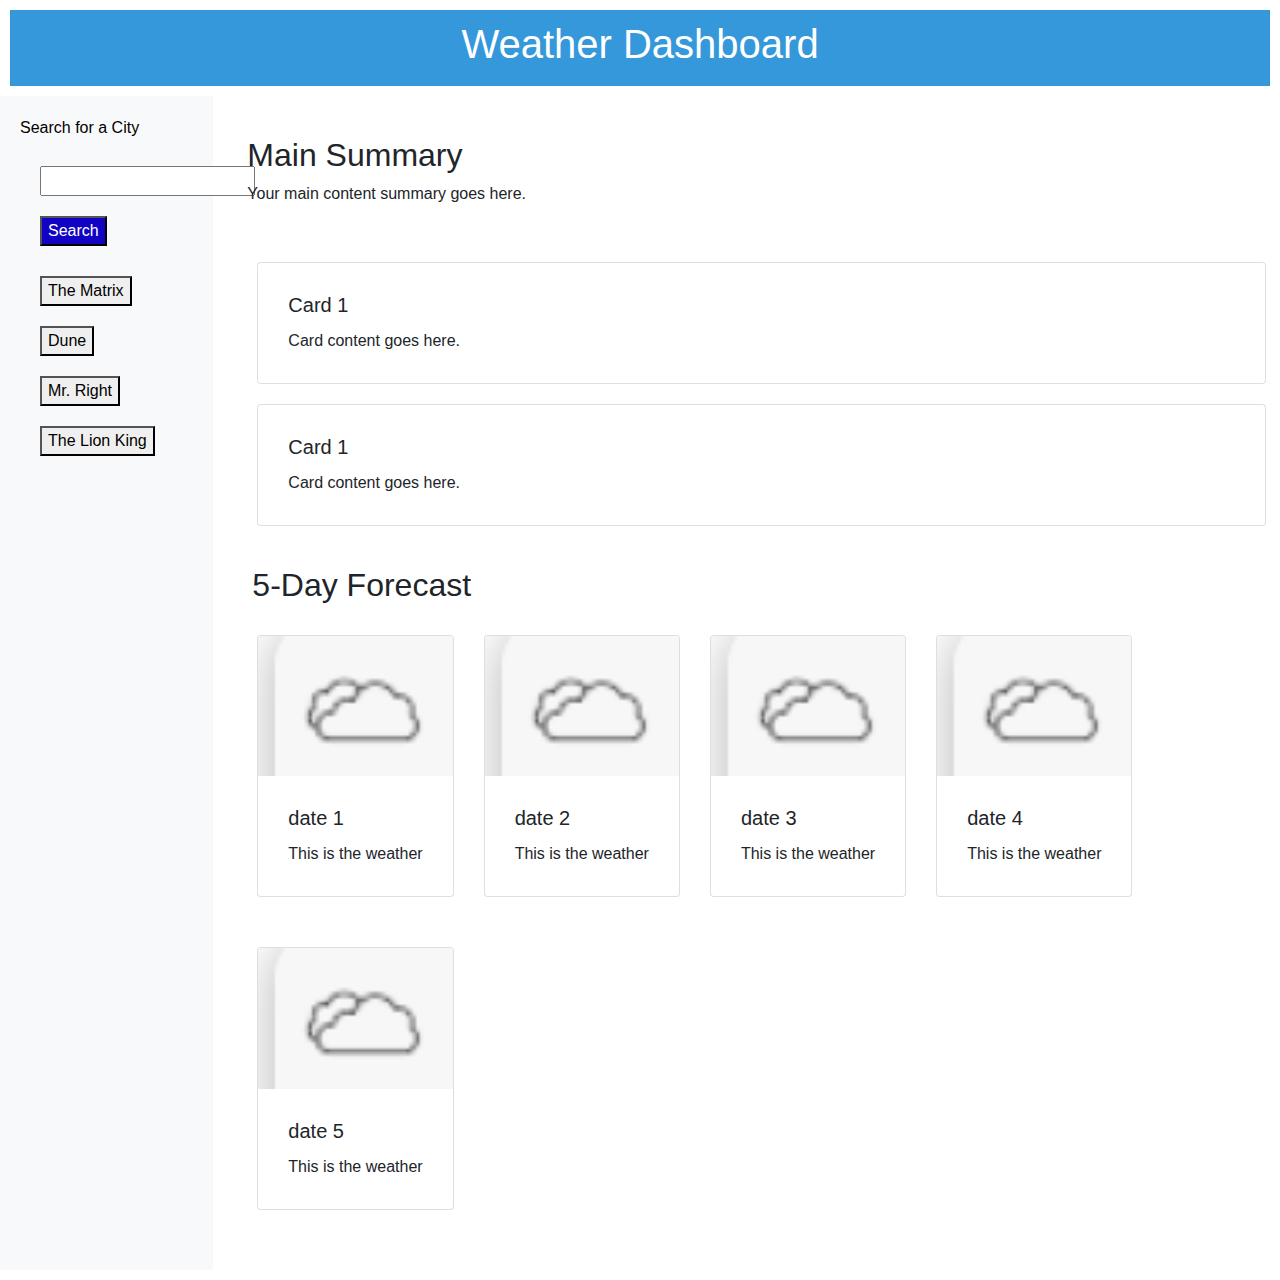
==== index.html @ b518fc8a "very basic commit of functional(ish) html and js which is based on previous Movie API. Using as a te" ====
<!DOCTYPE html>
<html lang="en">
<head>
    <meta charset="UTF-8">
    <meta name="viewport" content="width=device-width, initial-scale=1">
    <title>Weather Dashboard</title>
    <!-- Bootstrap CSS -->
    <link href="https://maxcdn.bootstrapcdn.com/bootstrap/4.0.0/css/bootstrap.min.css" rel="stylesheet">
    <style>
        body {
            padding-top: 0px; 
        }

        /* Title Row Styles */
        .title-row {
            background-color: #3498db; /* Your preferred background color */
            color: #fff; /* Text color for the title row */
            padding: 10px;
            text-align: center;
        }

        /* Navigation Bar Styles */
        .sidebar {
            background-color: #fff; 
            color: #050000; /* Text color for the sidebar */
            padding: 20px;
        }

        /* Main Content Styles */
        .main-content {
            padding: 20px;
        }

        /* Cards Styles */
        .card {
            margin-right: 0px;
            margin-bottom: 20px;
        }
        

        .five-day  {
           padding: 0px 0px 0px 0px;
           flex: auto;
            }

        button,
        div,
        form,
            input {
            margin: 10px;
            }
    
        #add-movie { 
            background-color: #1202c4;
            color: #fff;
        
        }   


    </style>
</head>
<body>

    <!-- Title Row -->
    <div class="title-row">
        <h1>Weather Dashboard</h1>
    </div>

    <div class="container-fluid">
        <div class="row">

            <!-- Left Navigation Bar (25% width) -->
            <nav class="col-md-3 col-lg-2 d-md-block bg-light sidebar">
             <!-- Rendered Buttons will get Dumped Here  -->
                <p>Search for a City</p>
             

                <form id="movie-form">
                  <input type="text" id="movie-input">
                  <br>
            
                  <!-- Button triggers new movie to be added -->
                  <input id="add-movie" type="submit" value="Search">
                </form>
            
                  <!-- This is the list of previously searched cities -->
                <div id="buttons-view"></div>
            </nav>

            <!-- Main Content (75% width) -->
            <main role="main" class="col-md-9 ml-sm-auto col-lg-10 px-md-4 main-content">
                <!-- Main Summary Row -->
                <div class="row">
                    <div class="col-12">
                        <h2>Main Summary</h2>
                        <p>Your main content summary goes here.




    <!-- Movies will Get Dumped Here -->
    <div id="movies-view"></div>

                        </p>
                    </div>
                </div>

                <!-- Cards Row -->
                <div class="row">
                    <div class="col-12">
                        <!-- Card 1 -->
                        <div class="card">
                            <div class="card-body">
                                <h5 class="card-title">Card 1</h5>
                                <p class="card-text">Card content goes here.</p>
                            </div>
                        </div>

                        <!-- Repeat for Card 2 to Card 5 -->
                        <div class="card">
                            <div class="card-body">
                                <h5 class="card-title">Card 1</h5>
                                <p class="card-text">Card content goes here.</p>
                            </div>
                        </div>


                        
                    </div>
                </div>

                
                <!-- Cards -->
                <div class="container-fluid content">
                    <h2 class="sectionHeading">5-Day Forecast</h2>
                    <div class="row five-day">

                    <!-- Card 1 -->
                    <!-- <div class="cardContainer col-lg-4 col-md-4 col-sm-12"> -->
                    <div class="cardContainer">
                        <div class="card">
                        <img src="assets/images/test-icon.png" class="card-img-top" alt="...">
                        <div class="card-body">
                            <h5 class="card-title">date 1</h5>
                            <p class="card-text">This is the weather</p>
                        </div>
                        </div>
                    </div>
                    <!-- End card 1 -->

                    <!-- Card 2 -->
                    <div class="cardContainer">
                        <div class="card">
                        <img src="assets/images/test-icon.png" class="card-img-top" alt="...">
                        <div class="card-body">
                            <h5 class="card-title">date 2</h5>
                            <p class="card-text">This is the weather</p>
                        </div>
                        </div>
                    </div>
                    <!-- End card 2 -->

                    <!-- Card 3 -->
                    <div class="cardContainer">
                        <div class="card">
                        <img src="assets/images/test-icon.png" class="card-img-top" alt="...">
                        <div class="card-body">
                            <h5 class="card-title">date 3</h5>
                            <p class="card-text">This is the weather</p>
                        </div>
                        </div>
                    </div>
                    <!-- End card 3 -->

                    <!-- Card 4 -->
                    <div class="cardContainer">
                        <div class="card">
                        <img src="assets/images/test-icon.png" class="card-img-top" alt="...">
                        <div class="card-body">
                            <h5 class="card-title">date 4</h5>
                            <p class="card-text">This is the weather</p>
                        </div>
                        </div>
                    </div>
                    <!-- End card 4 -->


                    <!-- Card 5 -->
                    <div class="cardContainer">
                        <div class="card">
                        <img src="assets/images/test-icon.png" class="card-img-top" alt="...">
                        <div class="card-body">
                            <h5 class="card-title">date 5</h5>
                            <p class="card-text">This is the weather</p>
                        </div>
                        </div>
                    </div>
                    <!-- End card 5 -->

                </div>
                </div>
                <!-- End cards -->


            </main>
        </div>
    </div>

    <script src="https://code.jquery.com/jquery-3.2.1.slim.min.js"></script>
    <script src="https://maxcdn.bootstrapcdn.com/bootstrap/4.0.0/js/bootstrap.min.js"></script>
    <script type="text/javascript" src="assets/js/script.js"></script>
</body>
</html>
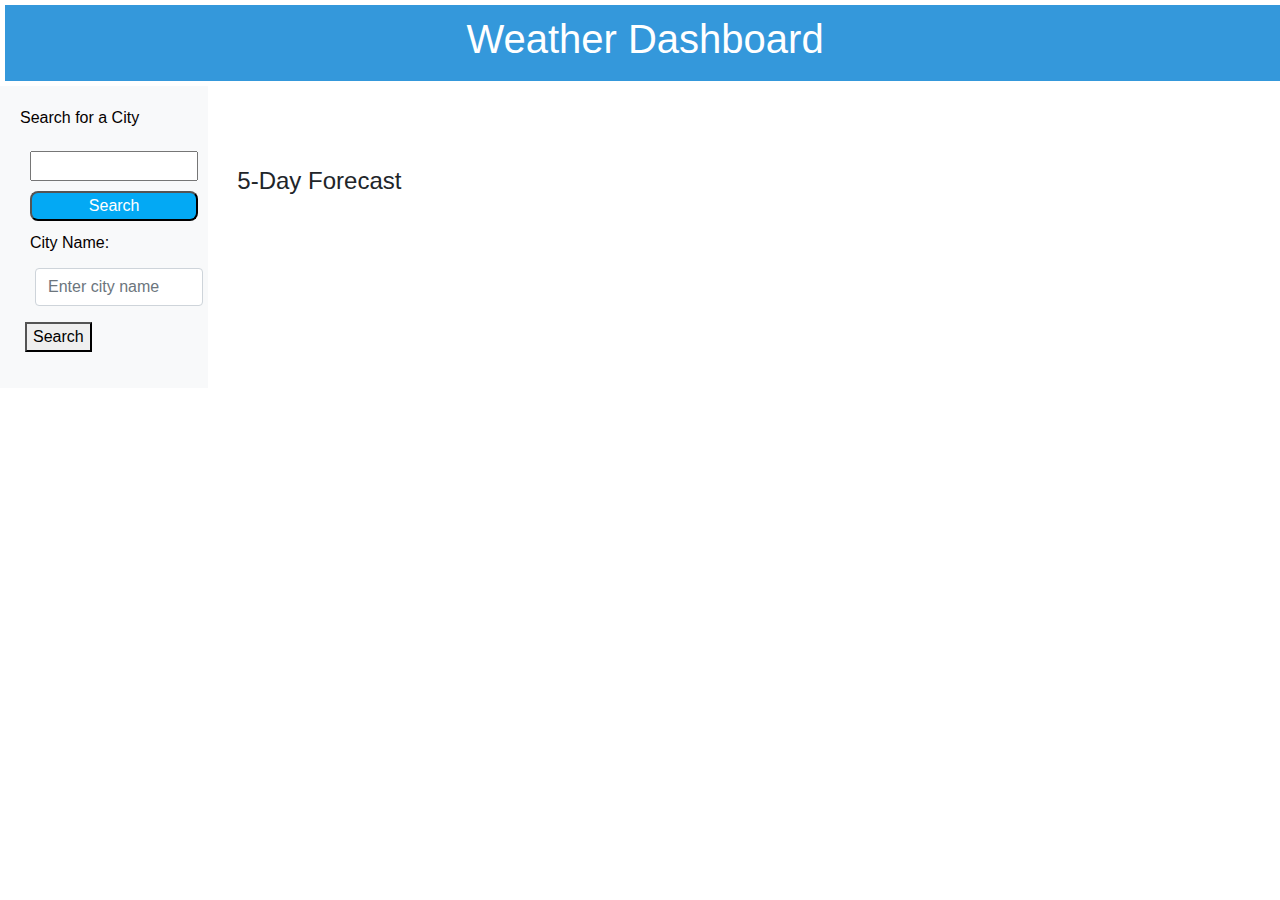
==== commit 64ce85dd: "basic functionality works. Displaying current and 5 day, but need to properly inetegrate the search " ====
--- a/index.html
+++ b/index.html
@@ -6,58 +6,8 @@
     <title>Weather Dashboard</title>
     <!-- Bootstrap CSS -->
     <link href="https://maxcdn.bootstrapcdn.com/bootstrap/4.0.0/css/bootstrap.min.css" rel="stylesheet">
-    <style>
-        body {
-            padding-top: 0px; 
-        }
+    <link rel="stylesheet" href="assets/css/style.css" />
 
-        /* Title Row Styles */
-        .title-row {
-            background-color: #3498db; /* Your preferred background color */
-            color: #fff; /* Text color for the title row */
-            padding: 10px;
-            text-align: center;
-        }
-
-        /* Navigation Bar Styles */
-        .sidebar {
-            background-color: #fff; 
-            color: #050000; /* Text color for the sidebar */
-            padding: 20px;
-        }
-
-        /* Main Content Styles */
-        .main-content {
-            padding: 20px;
-        }
-
-        /* Cards Styles */
-        .card {
-            margin-right: 0px;
-            margin-bottom: 20px;
-        }
-        
-
-        .five-day  {
-           padding: 0px 0px 0px 0px;
-           flex: auto;
-            }
-
-        button,
-        div,
-        form,
-            input {
-            margin: 10px;
-            }
-    
-        #add-movie { 
-            background-color: #1202c4;
-            color: #fff;
-        
-        }   
-
-
-    </style>
 </head>
 <body>
 
@@ -85,130 +35,60 @@
             
                   <!-- This is the list of previously searched cities -->
                 <div id="buttons-view"></div>
+
+
+
+
+                <form id="searchForm">
+                    <div class="form-group">
+                        <label for="cityInput">City Name:</label>
+                        <input type="text" class="form-control" id="cityInput" placeholder="Enter city name" required>
+                    </div>
+
+            <!-- Button triggers new city to be added -->
+                    <button type="submit" class="add-city">Search</button>
+                </form>
+                <div id="searchHistory" class="mt-3">
+                    <h4>Search History:</h4>
+             <!-- Rendered Buttons will display Here  -->
+                </div>
             </nav>
 
             <!-- Main Content (75% width) -->
             <main role="main" class="col-md-9 ml-sm-auto col-lg-10 px-md-4 main-content">
                 <!-- Main Summary Row -->
-                <div class="row">
-                    <div class="col-12">
-                        <h2>Main Summary</h2>
-                        <p>Your main content summary goes here.
+ 
+                    <!-- WEATHER SCRIPT OUTPUT USING THIS ONE-->
+                    <div class="row mt-3">
+                        <div class="col-md-6" id="currentWeather">
+                            <!-- Current weather details will be displayed here -->
+                        </div>
+                    </div>
+            
+                    <div class="row">
+                        <div class="col-md-12">
+                            <h4 class="mt-4">5-Day Forecast</h4>
+                            <div class="forecast-cards" id="forecastCards">
+                                <!-- 5-day forecast cards will be displayed here -->
+                            </div>
+                        </div>
+                    </div>
+
+
+                    <div class="forecast-container" id="forecastContainer">
+                        <!-- 5-day forecast cards will be displayed here -->
+      
+                        
+           
+                    </div>
+
+                    <!-- WEATHER SCRIPT OUTPUT ABOVE USING THIS ONE -->
 
 
 
-
-    <!-- Movies will Get Dumped Here -->
-    <div id="movies-view"></div>
-
-                        </p>
-                    </div>
-                </div>
-
-                <!-- Cards Row -->
-                <div class="row">
-                    <div class="col-12">
-                        <!-- Card 1 -->
-                        <div class="card">
-                            <div class="card-body">
-                                <h5 class="card-title">Card 1</h5>
-                                <p class="card-text">Card content goes here.</p>
-                            </div>
-                        </div>
-
-                        <!-- Repeat for Card 2 to Card 5 -->
-                        <div class="card">
-                            <div class="card-body">
-                                <h5 class="card-title">Card 1</h5>
-                                <p class="card-text">Card content goes here.</p>
-                            </div>
-                        </div>
-
-
-                        
-                    </div>
-                </div>
-
-                
-                <!-- Cards -->
-                <div class="container-fluid content">
-                    <h2 class="sectionHeading">5-Day Forecast</h2>
-                    <div class="row five-day">
-
-                    <!-- Card 1 -->
-                    <!-- <div class="cardContainer col-lg-4 col-md-4 col-sm-12"> -->
-                    <div class="cardContainer">
-                        <div class="card">
-                        <img src="assets/images/test-icon.png" class="card-img-top" alt="...">
-                        <div class="card-body">
-                            <h5 class="card-title">date 1</h5>
-                            <p class="card-text">This is the weather</p>
-                        </div>
-                        </div>
-                    </div>
-                    <!-- End card 1 -->
-
-                    <!-- Card 2 -->
-                    <div class="cardContainer">
-                        <div class="card">
-                        <img src="assets/images/test-icon.png" class="card-img-top" alt="...">
-                        <div class="card-body">
-                            <h5 class="card-title">date 2</h5>
-                            <p class="card-text">This is the weather</p>
-                        </div>
-                        </div>
-                    </div>
-                    <!-- End card 2 -->
-
-                    <!-- Card 3 -->
-                    <div class="cardContainer">
-                        <div class="card">
-                        <img src="assets/images/test-icon.png" class="card-img-top" alt="...">
-                        <div class="card-body">
-                            <h5 class="card-title">date 3</h5>
-                            <p class="card-text">This is the weather</p>
-                        </div>
-                        </div>
-                    </div>
-                    <!-- End card 3 -->
-
-                    <!-- Card 4 -->
-                    <div class="cardContainer">
-                        <div class="card">
-                        <img src="assets/images/test-icon.png" class="card-img-top" alt="...">
-                        <div class="card-body">
-                            <h5 class="card-title">date 4</h5>
-                            <p class="card-text">This is the weather</p>
-                        </div>
-                        </div>
-                    </div>
-                    <!-- End card 4 -->
-
-
-                    <!-- Card 5 -->
-                    <div class="cardContainer">
-                        <div class="card">
-                        <img src="assets/images/test-icon.png" class="card-img-top" alt="...">
-                        <div class="card-body">
-                            <h5 class="card-title">date 5</h5>
-                            <p class="card-text">This is the weather</p>
-                        </div>
-                        </div>
-                    </div>
-                    <!-- End card 5 -->
-
-                </div>
-                </div>
-                <!-- End cards -->
-
-
-            </main>
-        </div>
-    </div>
 
     <script src="https://code.jquery.com/jquery-3.2.1.slim.min.js"></script>
     <script src="https://maxcdn.bootstrapcdn.com/bootstrap/4.0.0/js/bootstrap.min.js"></script>
     <script type="text/javascript" src="assets/js/script.js"></script>
 </body>
-</html>
-
+</html>--- a/assets/css/style.css
+++ b/assets/css/style.css
@@ -0,0 +1,88 @@
+body {
+    padding-top: 0px; 
+}
+
+/* Title Row Styles */
+.title-row {
+    background-color: #3498db; 
+    color: #fff; /* Text color for the title row */
+    padding: 10px;
+    text-align: center;
+}
+
+/* Navigation Bar Styles */
+.sidebar {
+    background-color: #fff; 
+    color: #050000; /* Text color for the sidebar */
+    padding: 20px;
+}
+
+/* Main Content Styles */
+.main-content {
+    padding: 20px;
+}
+
+/* Cards Styles */
+.card {
+    margin-right: 0px;
+    margin-bottom: 20px;
+}
+
+
+.five-day  {
+   padding: 0px 0px 0px 0px;
+   flex: auto;
+    }
+
+div,
+form,
+    input {
+    margin: 5px;
+    width: 100%;
+    }
+
+#add-movie { 
+    background-color: #03A9F4;
+    color: #fff;
+    width: 100%;
+    border-radius: 8px;
+
+}   
+
+.movie-btn { 
+    background-color: slategray;
+    margin: 5px;
+    width: 100%;
+    color: #fff;
+    border-radius: 8px;
+
+
+} 
+
+
+        /* Custom styles go here */
+        .forecast-cards {
+            display: flex;
+            overflow-x: auto;
+            margin-top: 20px;
+        }
+
+        .forecast-card {
+            flex: 0 0 auto;
+            width: 18%;
+            margin-right: 10px;
+        }
+
+        @media (max-width: 576px) {
+            .forecast-cards {
+                flex-wrap: nowrap;
+                overflow-x: auto;
+            }
+
+            .forecast-card {
+                width: 100%;
+                margin-right: 0;
+                margin-bottom: 10px;
+            }
+        }
+
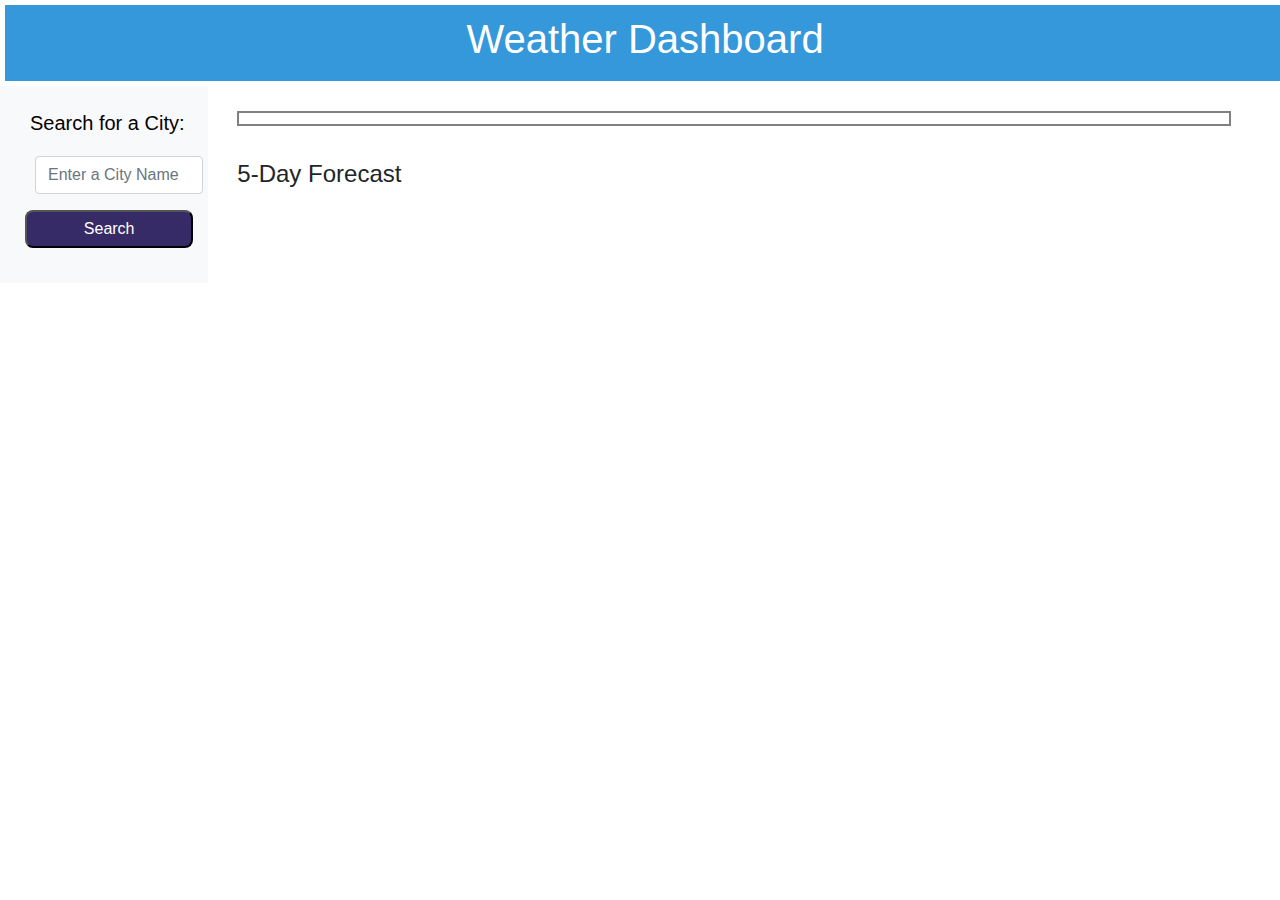
==== commit ebd811af: "got buttons to be repsonsive" ====
--- a/index.html
+++ b/index.html
@@ -7,6 +7,7 @@
     <!-- Bootstrap CSS -->
     <link href="https://maxcdn.bootstrapcdn.com/bootstrap/4.0.0/css/bootstrap.min.css" rel="stylesheet">
     <link rel="stylesheet" href="assets/css/style.css" />
+
 
 </head>
 <body>
@@ -21,74 +22,48 @@
 
             <!-- Left Navigation Bar (25% width) -->
             <nav class="col-md-3 col-lg-2 d-md-block bg-light sidebar">
-             <!-- Rendered Buttons will get Dumped Here  -->
-                <p>Search for a City</p>
-             
-
-                <form id="movie-form">
-                  <input type="text" id="movie-input">
-                  <br>
-            
-                  <!-- Button triggers new movie to be added -->
-                  <input id="add-movie" type="submit" value="Search">
-                </form>
-            
-                  <!-- This is the list of previously searched cities -->
-                <div id="buttons-view"></div>
-
-
-
-
+                <!-- Rendered Buttons will get Dumped Here -->
                 <form id="searchForm">
                     <div class="form-group">
-                        <label for="cityInput">City Name:</label>
-                        <input type="text" class="form-control" id="cityInput" placeholder="Enter city name" required>
+                        <label form="cityInput"><h5>Search for a City:</h5></label>
+                        <input type="text" class="form-control" id="cityInput" placeholder="Enter a City Name" required>
                     </div>
-
-            <!-- Button triggers new city to be added -->
+                    <!-- Button triggers new city to be added -->
                     <button type="submit" class="add-city">Search</button>
                 </form>
-                <div id="searchHistory" class="mt-3">
+                <div id="searchHistory">
                     <h4>Search History:</h4>
-             <!-- Rendered Buttons will display Here  -->
+                    <!-- Rendered Buttons will display Here -->
                 </div>
             </nav>
 
             <!-- Main Content (75% width) -->
             <main role="main" class="col-md-9 ml-sm-auto col-lg-10 px-md-4 main-content">
                 <!-- Main Summary Row -->
- 
-                    <!-- WEATHER SCRIPT OUTPUT USING THIS ONE-->
-                    <div class="row mt-3">
-                        <div class="col-md-6" id="currentWeather">
-                            <!-- Current weather details will be displayed here -->
+                <!-- WEATHER SCRIPT OUTPUT USING THIS ONE-->
+                <div class="summary-content">
+                    <div class="col-md-6" id="currentWeather">
+                        <!-- Current weather details will be displayed here -->
+                    </div>
+                </div>
+                <div class="row">
+                    <div class="col-md-12">
+                        <h4 class="mt-4">5-Day Forecast</h4>
+                        <div class="forecast-cards" id="forecastCards">
+                            <!-- 5-day forecast cards will be displayed here -->
                         </div>
                     </div>
-            
-                    <div class="row">
-                        <div class="col-md-12">
-                            <h4 class="mt-4">5-Day Forecast</h4>
-                            <div class="forecast-cards" id="forecastCards">
-                                <!-- 5-day forecast cards will be displayed here -->
-                            </div>
-                        </div>
-                    </div>
-
-
-                    <div class="forecast-container" id="forecastContainer">
-                        <!-- 5-day forecast cards will be displayed here -->
-      
-                        
-           
-                    </div>
-
-                    <!-- WEATHER SCRIPT OUTPUT ABOVE USING THIS ONE -->
-
-
-
+                </div>
+                <div class="forecast-container" id="forecastContainer">
+                    <!-- 5-day forecast cards will be displayed here -->
+                </div>
+                <!-- WEATHER SCRIPT OUTPUT ABOVE USING THIS ONE -->
+            </main>
+        </div>
+    </div>
 
     <script src="https://code.jquery.com/jquery-3.2.1.slim.min.js"></script>
     <script src="https://maxcdn.bootstrapcdn.com/bootstrap/4.0.0/js/bootstrap.min.js"></script>
     <script type="text/javascript" src="assets/js/script.js"></script>
 </body>
-</html>+</html>
--- a/assets/css/style.css
+++ b/assets/css/style.css
@@ -5,7 +5,7 @@
 /* Title Row Styles */
 .title-row {
     background-color: #3498db; 
-    color: #fff; /* Text color for the title row */
+    color: #fff; 
     padding: 10px;
     text-align: center;
 }
@@ -13,7 +13,7 @@
 /* Navigation Bar Styles */
 .sidebar {
     background-color: #fff; 
-    color: #050000; /* Text color for the sidebar */
+    color: #050000; 
     padding: 20px;
 }
 
@@ -21,6 +21,12 @@
 .main-content {
     padding: 20px;
 }
+
+/* Top Summary Styles */
+.summary-content {
+    border: 2px solid gray;
+}
+
 
 /* Cards Styles */
 .card {
@@ -48,6 +54,35 @@
     border-radius: 8px;
 
 }   
+
+.add-city { 
+    background-color: #03A9F4;
+    color: #fff;
+    width: 100%;
+    border-radius: 8px;
+
+}   
+
+.add-city {
+    width: 100%;
+    border-radius: 8px;
+    align-items: start;
+    background-color: rgba(14, 0, 72, 0.829);
+    color: white;
+    padding: 5px;
+    margin-bottom: 10px;
+}
+
+.search-history-item {
+    width: 100%;
+    background-color: slategrey;
+    color: white;
+    margin-bottom: 10px;
+    padding: 5px;
+    border-radius: 8px;
+}
+
+
 
 .movie-btn { 
     background-color: slategray;
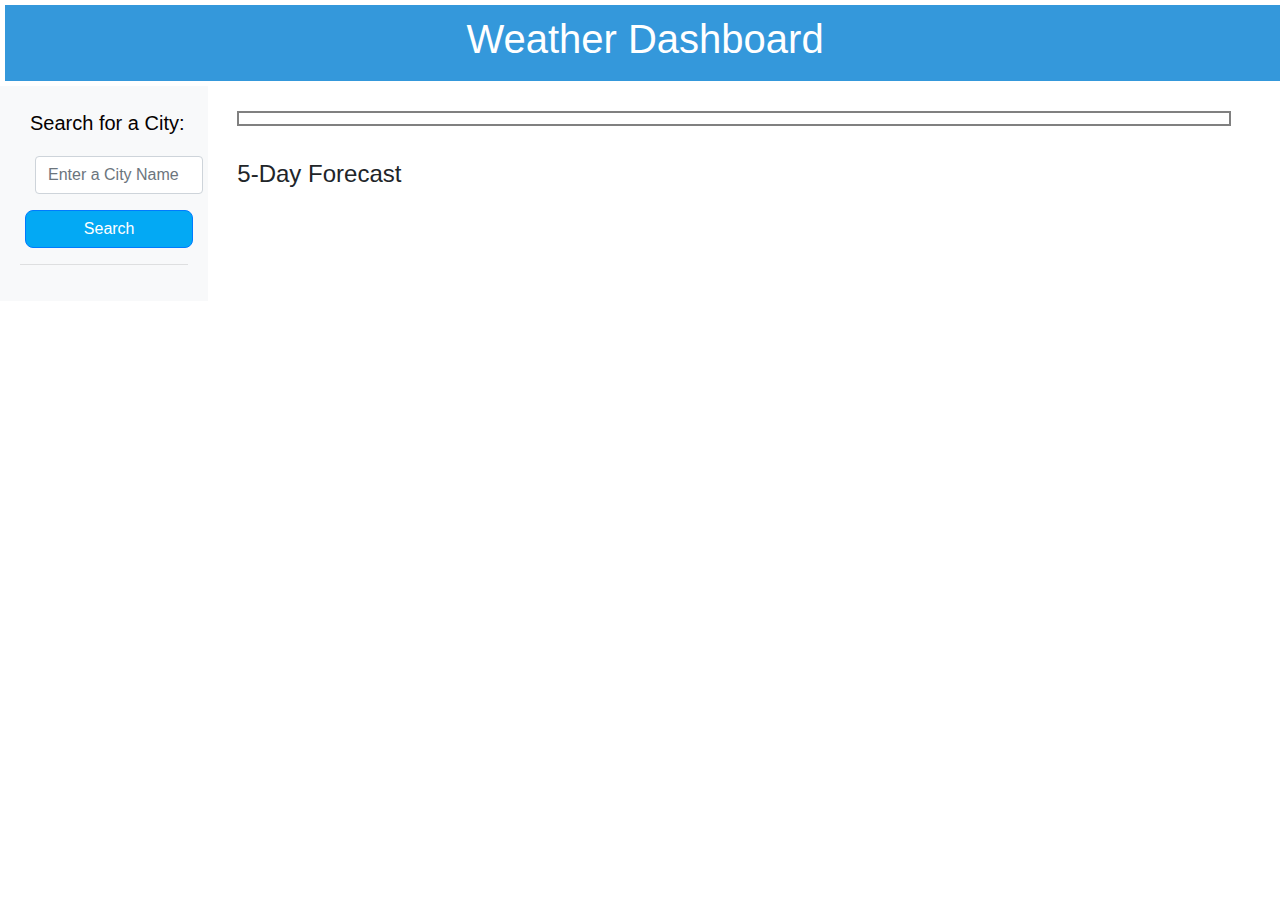
==== commit a95d32c9: "final commit prior to just updating README. Can't get lat/lon params working so just sticking with C" ====
--- a/index.html
+++ b/index.html
@@ -1,69 +1,80 @@
 <!DOCTYPE html>
 <html lang="en">
-<head>
-    <meta charset="UTF-8">
-    <meta name="viewport" content="width=device-width, initial-scale=1">
+  <head>
+    <meta charset="UTF-8" />
+    <meta name="viewport" content="width=device-width, initial-scale=1" />
     <title>Weather Dashboard</title>
     <!-- Bootstrap CSS -->
-    <link href="https://maxcdn.bootstrapcdn.com/bootstrap/4.0.0/css/bootstrap.min.css" rel="stylesheet">
+    <link
+      href="https://maxcdn.bootstrapcdn.com/bootstrap/4.0.0/css/bootstrap.min.css"
+      rel="stylesheet"
+    />
     <link rel="stylesheet" href="assets/css/style.css" />
-
-
-</head>
-<body>
-
+  </head>
+  <body>
     <!-- Title Row -->
     <div class="title-row">
-        <h1>Weather Dashboard</h1>
+      <h1>Weather Dashboard</h1>
     </div>
 
     <div class="container-fluid">
-        <div class="row">
+      <div class="row">
+        <!-- Left Navigation Bar (25% width) -->
+        <nav class="col-md-3 col-lg-2 d-md-block bg-light sidebar">
+          <!-- Rendered Buttons will get Dumped Here -->
+          <form id="searchForm">
+            <div class="form-group">
+              <label form="cityInput"><h5>Search for a City:</h5></label>
+              <input
+                type="text"
+                class="form-control"
+                id="cityInput"
+                placeholder="Enter a City Name"
+                required
+              />
+            </div>
+            <!-- Button triggers new city to be added -->
+            <button type="submit" class="add-city btn btn-primary">
+              Search
+            </button>
+          </form>
+ <!--Horizontal line-->
+          <hr class="solid">
 
-            <!-- Left Navigation Bar (25% width) -->
-            <nav class="col-md-3 col-lg-2 d-md-block bg-light sidebar">
-                <!-- Rendered Buttons will get Dumped Here -->
-                <form id="searchForm">
-                    <div class="form-group">
-                        <label form="cityInput"><h5>Search for a City:</h5></label>
-                        <input type="text" class="form-control" id="cityInput" placeholder="Enter a City Name" required>
-                    </div>
-                    <!-- Button triggers new city to be added -->
-                    <button type="submit" class="add-city">Search</button>
-                </form>
-                <div id="searchHistory">
-                    <h4>Search History:</h4>
-                    <!-- Rendered Buttons will display Here -->
-                </div>
-            </nav>
 
-            <!-- Main Content (75% width) -->
-            <main role="main" class="col-md-9 ml-sm-auto col-lg-10 px-md-4 main-content">
-                <!-- Main Summary Row -->
-                <!-- WEATHER SCRIPT OUTPUT USING THIS ONE-->
-                <div class="summary-content">
-                    <div class="col-md-6" id="currentWeather">
-                        <!-- Current weather details will be displayed here -->
-                    </div>
-                </div>
-                <div class="row">
-                    <div class="col-md-12">
-                        <h4 class="mt-4">5-Day Forecast</h4>
-                        <div class="forecast-cards" id="forecastCards">
-                            <!-- 5-day forecast cards will be displayed here -->
-                        </div>
-                    </div>
-                </div>
-                <div class="forecast-container" id="forecastContainer">
-                    <!-- 5-day forecast cards will be displayed here -->
-                </div>
-                <!-- WEATHER SCRIPT OUTPUT ABOVE USING THIS ONE -->
-            </main>
-        </div>
+          <div id="searchHistory">
+            <!-- Rendered Buttons will display Here -->
+          </div>
+        </nav>
+
+        <!-- Main Content (75% width) -->
+        <main
+          role="main"
+          class="col-md-9 ml-sm-auto col-lg-10 px-md-4 main-content"
+        >
+          <!-- Main Summary Row -->
+          <!-- WEATHER SCRIPT OUTPUT USING THIS ONE-->
+          <div class="summary-content">
+            <div class="col-md-6" id="currentWeather">
+         <!-- Current weather details will be displayed here -->
+            </div>
+          </div>
+          <div class="row">
+            <div class="col-md-12">
+              <h4 class="mt-4">5-Day Forecast</h4>
+              <div class="forecast-cards" id="forecastCards">
+         <!-- 5-day forecast cards will be displayed here -->
+              </div>
+            </div>
+          </div>
+
+          <!-- WEATHER SCRIPT OUTPUT ABOVE USING THIS ONE -->
+        </main>
+      </div>
     </div>
 
     <script src="https://code.jquery.com/jquery-3.2.1.slim.min.js"></script>
     <script src="https://maxcdn.bootstrapcdn.com/bootstrap/4.0.0/js/bootstrap.min.js"></script>
     <script type="text/javascript" src="assets/js/script.js"></script>
-</body>
+  </body>
 </html>
--- a/assets/css/style.css
+++ b/assets/css/style.css
@@ -1,123 +1,74 @@
 body {
-    padding-top: 0px; 
+  padding-top: 0px;
 }
 
 /* Title Row Styles */
 .title-row {
-    background-color: #3498db; 
-    color: #fff; 
-    padding: 10px;
-    text-align: center;
+  background-color: #3498db;
+  color: #fff;
+  padding: 10px;
+  text-align: center;
 }
 
 /* Navigation Bar Styles */
 .sidebar {
-    background-color: #fff; 
-    color: #050000; 
-    padding: 20px;
+  background-color: #fff;
+  color: #050000;
+  padding: 20px;
 }
 
 /* Main Content Styles */
 .main-content {
-    padding: 20px;
+  padding: 20px;
 }
 
 /* Top Summary Styles */
 .summary-content {
-    border: 2px solid gray;
+  border: 2px solid gray;
+}
+
+div,
+form,
+input {
+  margin: 5px;
+  width: 100%;
+}
+
+.add-city {
+  background-color: #03a9f4;
+  color: #fff;
+  width: 100%;
+  border-radius: 8px;
+}
+
+.search-history-item {
+  width: 100%;
+  background-color: slategrey;
+  color: white;
+  margin-bottom: 10px;
+  padding: 5px;
+  border-radius: 8px;
+}
+
+/* 5 Day Forecast Cards */
+.forecast-cards {
+    display: flex;
+    flex-wrap: wrap;
+    margin-top: 20px;
+}
+
+.forecast-card {
+    flex: 0 0 calc(18% - 10px);
+    margin-right: 10px;
+    margin-bottom: 10px;
 }
 
 
-/* Cards Styles */
-.card {
-    margin-right: 0px;
-    margin-bottom: 20px;
+@media (max-width: 576px) {
+    .forecast-card {
+        flex: 0 0 100%;
+        margin-right: 0;
+    }
 }
 
 
-.five-day  {
-   padding: 0px 0px 0px 0px;
-   flex: auto;
-    }
-
-div,
-form,
-    input {
-    margin: 5px;
-    width: 100%;
-    }
-
-#add-movie { 
-    background-color: #03A9F4;
-    color: #fff;
-    width: 100%;
-    border-radius: 8px;
-
-}   
-
-.add-city { 
-    background-color: #03A9F4;
-    color: #fff;
-    width: 100%;
-    border-radius: 8px;
-
-}   
-
-.add-city {
-    width: 100%;
-    border-radius: 8px;
-    align-items: start;
-    background-color: rgba(14, 0, 72, 0.829);
-    color: white;
-    padding: 5px;
-    margin-bottom: 10px;
-}
-
-.search-history-item {
-    width: 100%;
-    background-color: slategrey;
-    color: white;
-    margin-bottom: 10px;
-    padding: 5px;
-    border-radius: 8px;
-}
-
-
-
-.movie-btn { 
-    background-color: slategray;
-    margin: 5px;
-    width: 100%;
-    color: #fff;
-    border-radius: 8px;
-
-
-} 
-
-
-        /* Custom styles go here */
-        .forecast-cards {
-            display: flex;
-            overflow-x: auto;
-            margin-top: 20px;
-        }
-
-        .forecast-card {
-            flex: 0 0 auto;
-            width: 18%;
-            margin-right: 10px;
-        }
-
-        @media (max-width: 576px) {
-            .forecast-cards {
-                flex-wrap: nowrap;
-                overflow-x: auto;
-            }
-
-            .forecast-card {
-                width: 100%;
-                margin-right: 0;
-                margin-bottom: 10px;
-            }
-        }
-
